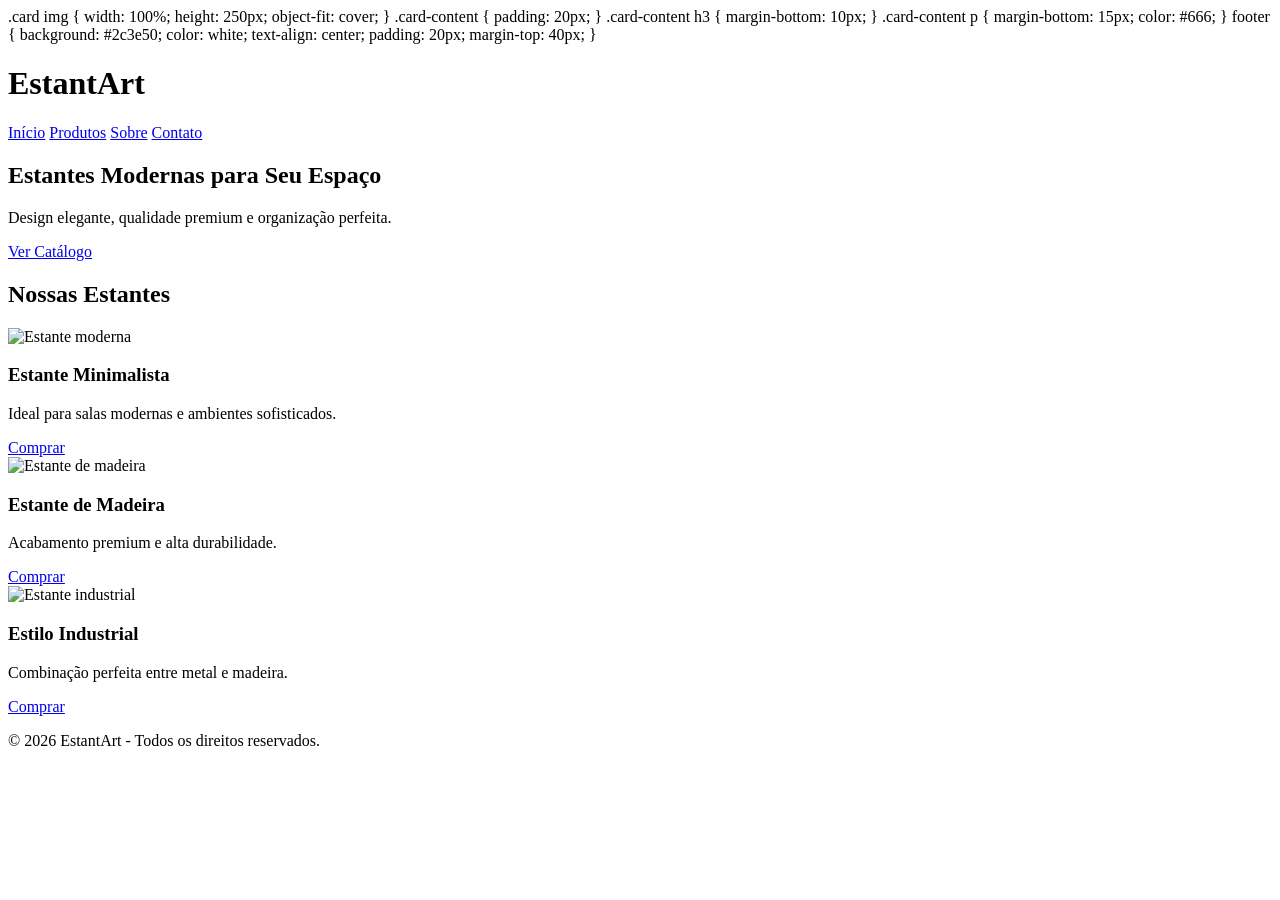
==== index.html @ 5809e812 "modificação" ====
<!DOCTYPE index.html>
<html lang="en">
<head>
    <meta charset="UTF-8">
    <meta name="viewport" content="width=device-width, initial-scale=1.0">
    <title>EstantArt - Estantes Modernas</title>

    .card img {
      width: 100%;
      height: 250px;
      object-fit: cover;
    }

    .card-content {
      padding: 20px;
    }

    .card-content h3 {
      margin-bottom: 10px;
    }

    .card-content p {
      margin-bottom: 15px;
      color: #666;
    }

    footer {
      background: #2c3e50;
      color: white;
      text-align: center;
      padding: 20px;
      margin-top: 40px;
    }
  </style>
</head>
<body>

  <header>
    <h1>EstantArt</h1>
    <nav>
      <a href="#">Início</a>
      <a href="#produtos">Produtos</a>
      <a href="#">Sobre</a>
      <a href="#">Contato</a>
    </nav>
  </header>

  <section class="hero">
    <div class="hero-content">
      <h2>Estantes Modernas para Seu Espaço</h2>
      <p>Design elegante, qualidade premium e organização perfeita.</p>
      <a href="#produtos" class="btn">Ver Catálogo</a>
    </div>
  </section>

  <section class="produtos" id="produtos">
    <h2>Nossas Estantes</h2>

    <div class="cards">
      <div class="card">
        <img src="https://images.unsplash.com/photo-1497366754035-f200968a6e72?q=80&w=1200&auto=format&fit=crop" alt="Estante moderna">
        <div class="card-content">
          <h3>Estante Minimalista</h3>
          <p>Ideal para salas modernas e ambientes sofisticados.</p>
          <a href="#" class="btn">Comprar</a>
        </div>
      </div>

      <div class="card">
        <img src="https://images.unsplash.com/photo-1484154218962-a197022b5858?q=80&w=1200&auto=format&fit=crop" alt="Estante de madeira">
        <div class="card-content">
          <h3>Estante de Madeira</h3>
          <p>Acabamento premium e alta durabilidade.</p>
          <a href="#" class="btn">Comprar</a>
        </div>
      </div>

      <div class="card">
        <img src="https://images.unsplash.com/photo-1505693416388-ac5ce068fe85?q=80&w=1200&auto=format&fit=crop" alt="Estante industrial">
        <div class="card-content">
          <h3>Estilo Industrial</h3>
          <p>Combinação perfeita entre metal e madeira.</p>
          <a href="#" class="btn">Comprar</a>
        </div>
      </div>
    </div>
  </section>

  <footer>
    <p>© 2026 EstantArt - Todos os direitos reservados.</p>
  </footer>

</body>
</html>
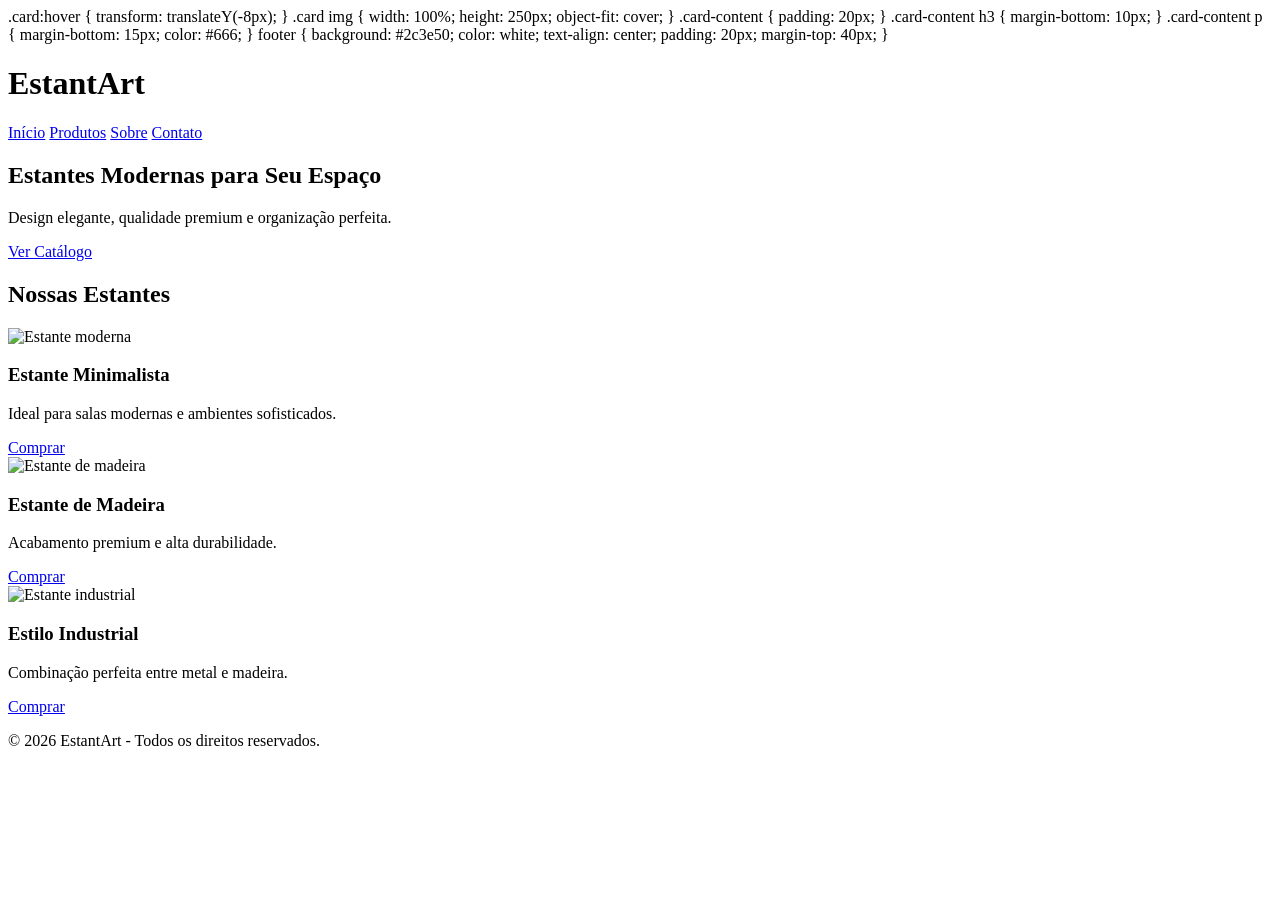
==== commit b03c938c: "modifiação" ====
--- a/index.html
+++ b/index.html
@@ -1,9 +1,9 @@
 <!DOCTYPE index.html>
-<html lang="en">
-<head>
-    <meta charset="UTF-8">
-    <meta name="viewport" content="width=device-width, initial-scale=1.0">
-    <title>EstantArt - Estantes Modernas</title>
+<html lang="pt-BR">
+
+    .card:hover {
+      transform: translateY(-8px);
+    }
 
     .card img {
       width: 100%;
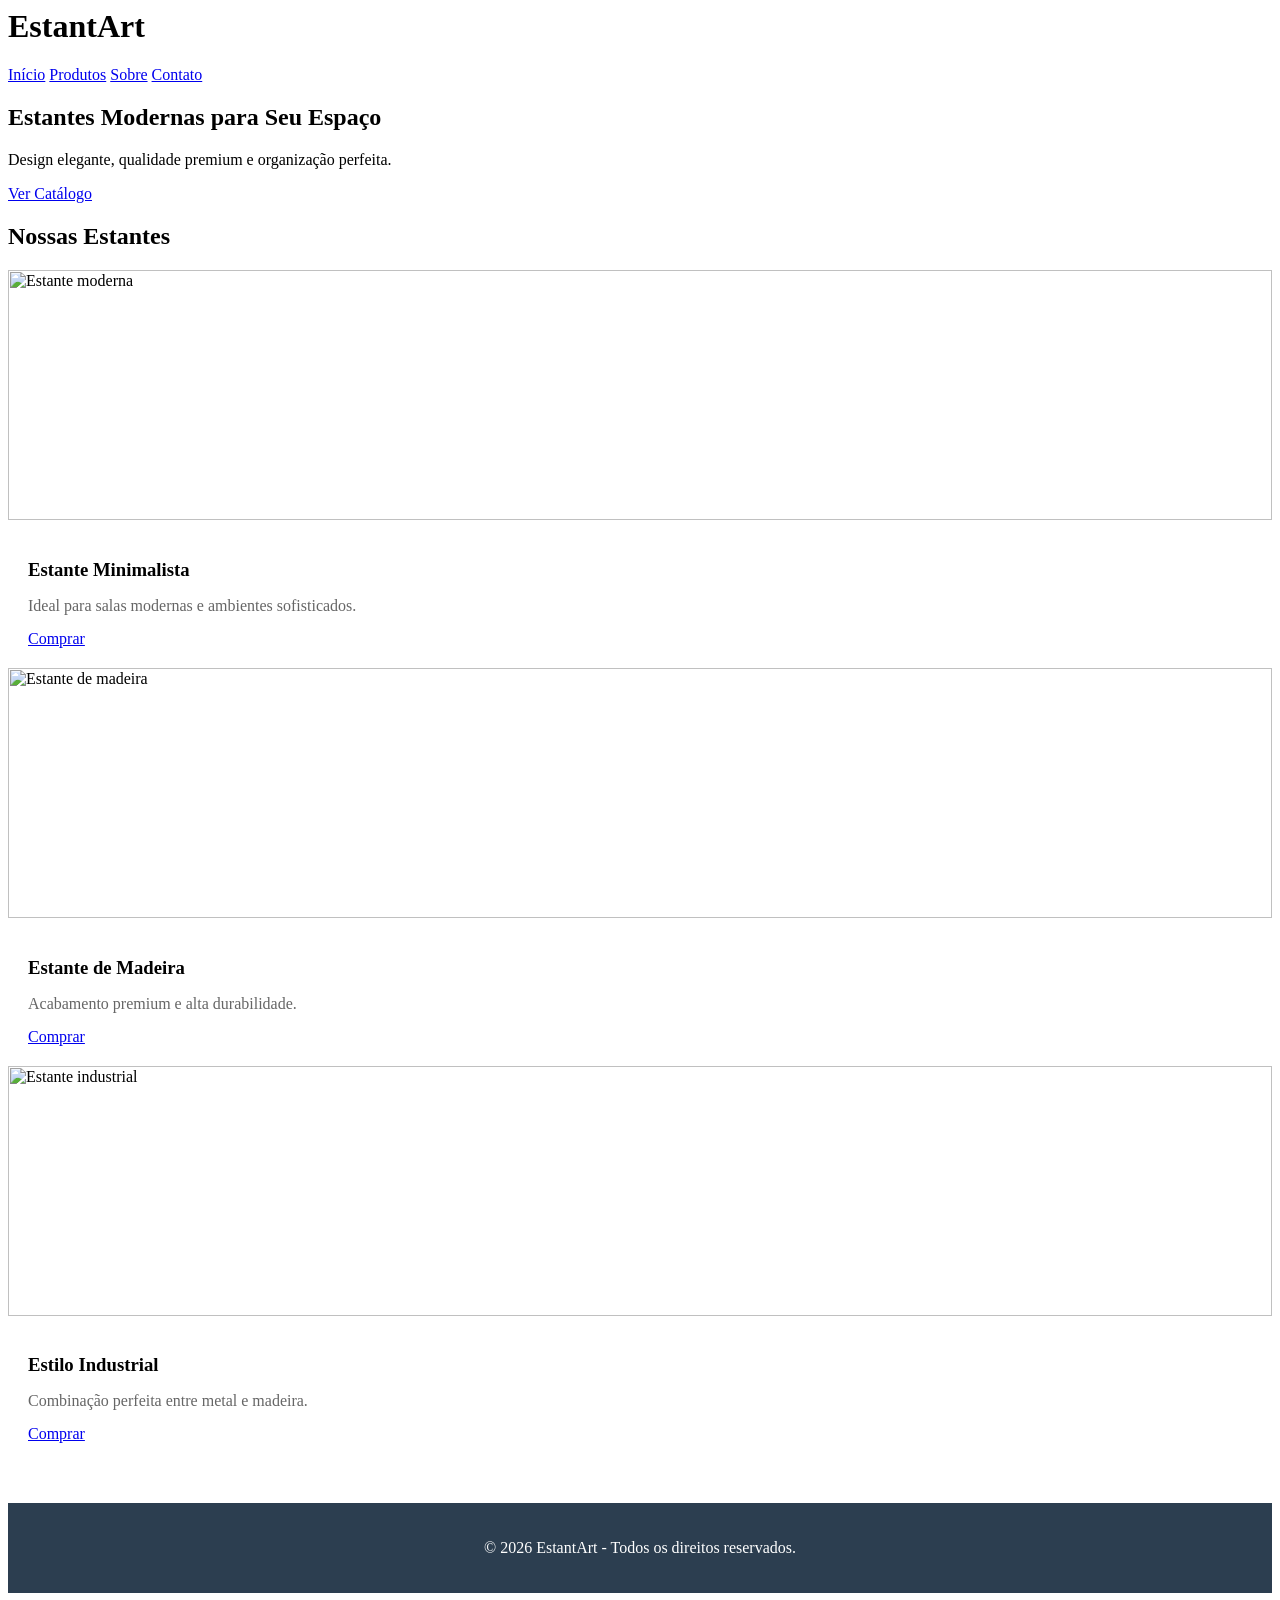
==== commit a0bb341e: "estilo" ====
--- a/index.html
+++ b/index.html
@@ -1,40 +1,7 @@
 <!DOCTYPE index.html>
 <html lang="pt-BR">
 
-    .card:hover {
-      transform: translateY(-8px);
-    }
-
-    .card img {
-      width: 100%;
-      height: 250px;
-      object-fit: cover;
-    }
-
-    .card-content {
-      padding: 20px;
-    }
-
-    .card-content h3 {
-      margin-bottom: 10px;
-    }
-
-    .card-content p {
-      margin-bottom: 15px;
-      color: #666;
-    }
-
-    footer {
-      background: #2c3e50;
-      color: white;
-      text-align: center;
-      padding: 20px;
-      margin-top: 40px;
-    }
-  </style>
-</head>
-<body>
-
+<link rel="stylesheet" href="style.css">
   <header>
     <h1>EstantArt</h1>
     <nav>
--- a/style.css
+++ b/style.css
@@ -0,0 +1,34 @@
+
+  .card:hover {
+      transform: translateY(-8px);
+    }
+
+    .card img {
+      width: 100%;
+      height: 250px;
+      object-fit: cover;
+    }
+
+    .card-content {
+      padding: 20px;
+    }
+
+    .card-content h3 {
+      margin-bottom: 10px;
+    }
+
+    .card-content p {
+      margin-bottom: 15px;
+      color: #666;
+    }
+
+    footer {
+      background: #2c3e50;
+      color: white;
+      text-align: center;
+      padding: 20px;
+      margin-top: 40px;
+    }
+  </style>
+</head>
+<body>
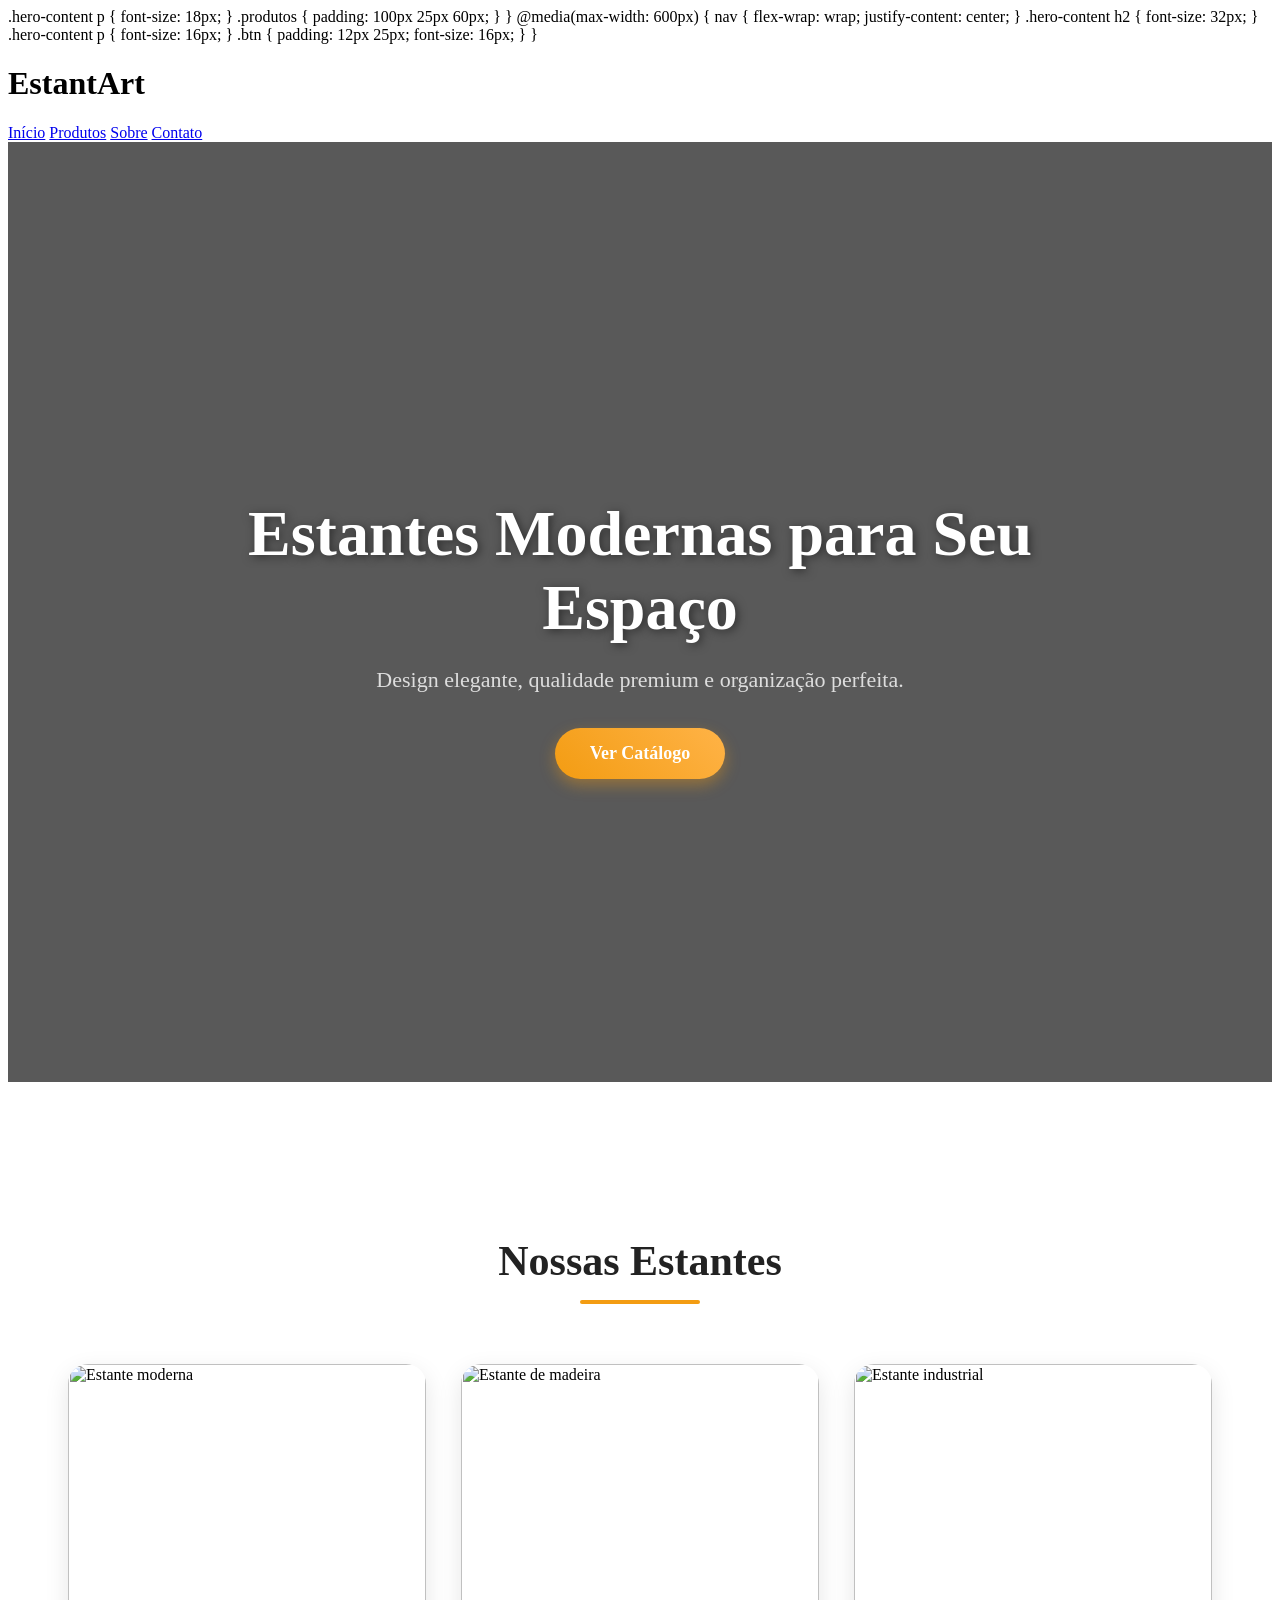
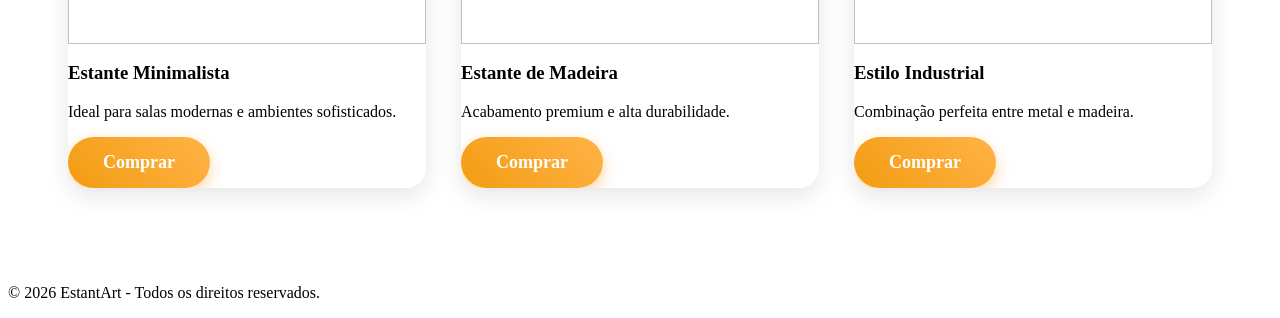
==== commit 93f4cb78: "mudança" ====
--- a/index.html
+++ b/index.html
@@ -2,6 +2,39 @@
 <html lang="pt-BR">
 
 <link rel="stylesheet" href="style.css">
+  <html lang="pt-BR">
+      .hero-content p {
+        font-size: 18px;
+      }
+
+      .produtos {
+        padding: 100px 25px 60px;
+      }
+    }
+
+    @media(max-width: 600px) {
+      nav {
+        flex-wrap: wrap;
+        justify-content: center;
+      }
+
+      .hero-content h2 {
+        font-size: 32px;
+      }
+
+      .hero-content p {
+        font-size: 16px;
+      }
+
+      .btn {
+        padding: 12px 25px;
+        font-size: 16px;
+      }
+    }
+  </style>
+</head>
+<body>
+
   <header>
     <h1>EstantArt</h1>
     <nav>
@@ -58,4 +91,4 @@
   </footer>
 
 </body>
-</html>+</html>
--- a/style.css
+++ b/style.css
@@ -1,34 +1,101 @@
 
-  .card:hover {
-      transform: translateY(-8px);
+  body {
+    }
+
+    /* HERO */
+    .hero {
+      height: 100vh;
+      background:
+        linear-gradient(rgba(0,0,0,0.65), rgba(0,0,0,0.65)),
+        url('https://images.unsplash.com/photo-1505693416388-ac5ce068fe85?q=80&w=1400&auto=format&fit=crop') center/cover no-repeat;
+      display: flex;
+      justify-content: center;
+      align-items: center;
+      text-align: center;
+      padding: 20px;
+    }
+
+    .hero-content {
+      max-width: 800px;
+      animation: fadeIn 1.5s ease;
+    }
+
+    .hero-content h2 {
+      font-size: 64px;
+      color: #fff;
+      margin-bottom: 20px;
+      text-shadow: 2px 2px 10px rgba(0,0,0,0.5);
+    }
+
+    .hero-content p {
+      color: #ddd;
+      font-size: 22px;
+      margin-bottom: 35px;
+    }
+
+    /* BOTÃO */
+    .btn {
+      display: inline-block;
+      padding: 15px 35px;
+      background: linear-gradient(45deg, #f39c12, #ffb347);
+      color: white;
+      text-decoration: none;
+      border-radius: 50px;
+      font-size: 18px;
+      font-weight: bold;
+      transition: 0.4s;
+      box-shadow: 0 6px 15px rgba(243,156,18,0.4);
+    }
+
+    .btn:hover {
+      transform: translateY(-5px) scale(1.03);
+      box-shadow: 0 10px 20px rgba(243,156,18,0.5);
+    }
+
+    /* PRODUTOS */
+    .produtos {
+      padding: 120px 60px 80px;
+      background: #ffffff;
+    }
+
+    .produtos h2 {
+      text-align: center;
+      font-size: 42px;
+      margin-bottom: 60px;
+      position: relative;
+      color: #222;
+    }
+
+    .produtos h2::after {
+      content: '';
+      width: 120px;
+      height: 4px;
+      background: #f39c12;
+      display: block;
+      margin: 15px auto;
+      border-radius: 10px;
+    }
+
+    .cards {
+      display: grid;
+      grid-template-columns: repeat(auto-fit, minmax(300px, 1fr));
+      gap: 35px;
+    }
+
+    .card {
+      background: #fff;
+      border-radius: 20px;
+      overflow: hidden;
+      box-shadow: 0 8px 25px rgba(0,0,0,0.1);
+      transition: 0.4s ease;
+      position: relative;
+    }
+
+    .card:hover {
+      transform: translateY(-12px);
+      box-shadow: 0 12px 30px rgba(0,0,0,0.18);
     }
 
     .card img {
       width: 100%;
-      height: 250px;
-      object-fit: cover;
-    }
-
-    .card-content {
-      padding: 20px;
-    }
-
-    .card-content h3 {
-      margin-bottom: 10px;
-    }
-
-    .card-content p {
-      margin-bottom: 15px;
-      color: #666;
-    }
-
-    footer {
-      background: #2c3e50;
-      color: white;
-      text-align: center;
-      padding: 20px;
-      margin-top: 40px;
-    }
-  </style>
-</head>
-<body>+      height: 280px;
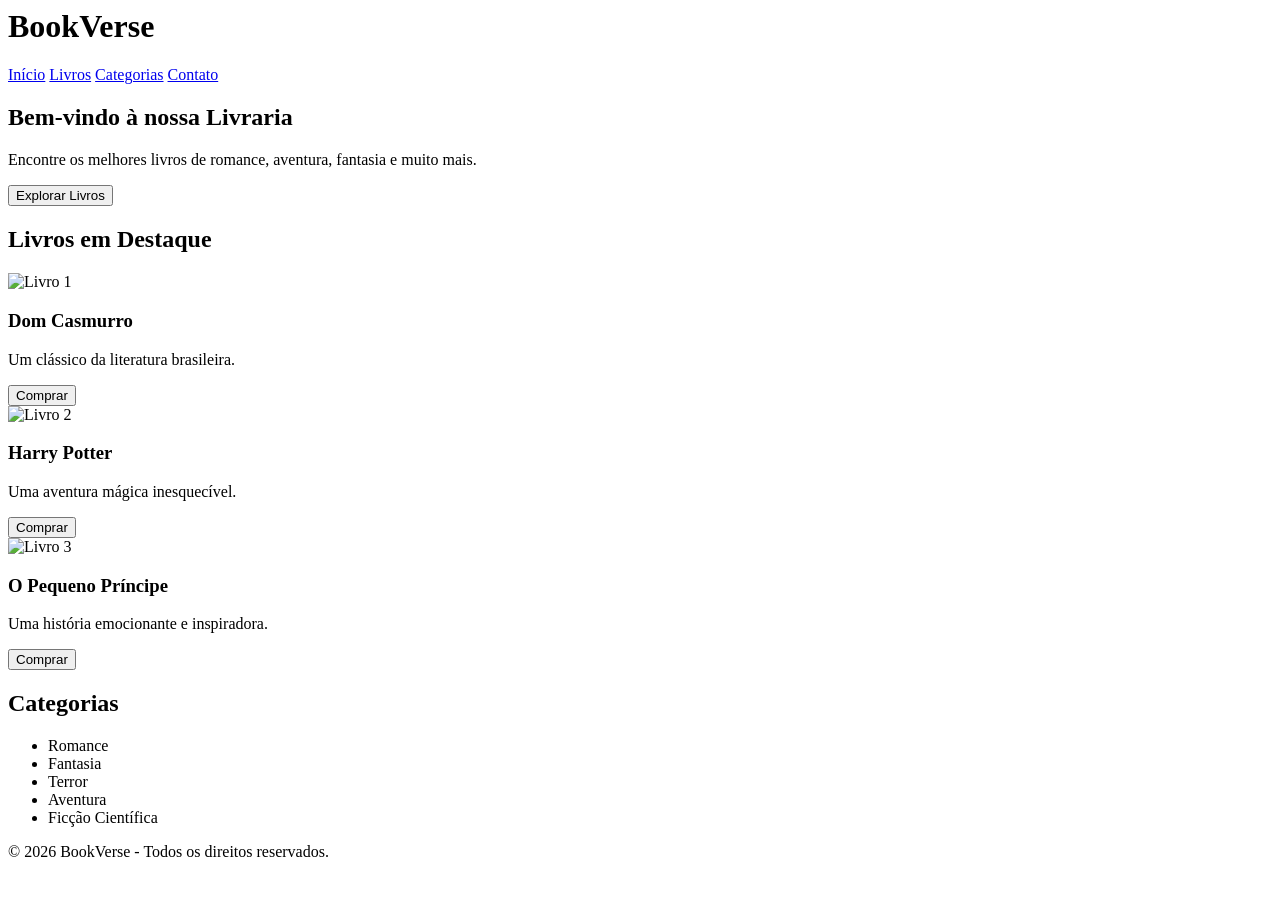
==== commit 6b41e8ae: "novo site" ====
--- a/index.html
+++ b/index.html
@@ -2,92 +2,70 @@
 <html lang="pt-BR">
 
 <link rel="stylesheet" href="style.css">
-  <html lang="pt-BR">
-      .hero-content p {
-        font-size: 18px;
-      }
-
-      .produtos {
-        padding: 100px 25px 60px;
-      }
-    }
-
-    @media(max-width: 600px) {
-      nav {
-        flex-wrap: wrap;
-        justify-content: center;
-      }
-
-      .hero-content h2 {
-        font-size: 32px;
-      }
-
-      .hero-content p {
-        font-size: 16px;
-      }
-
-      .btn {
-        padding: 12px 25px;
-        font-size: 16px;
-      }
-    }
-  </style>
+     <head>
+  <meta charset="UTF-8">
+  <meta name="viewport" content="width=device-width, initial-scale=1.0">
+  <title>BookVerse - Livraria</title>
 </head>
 <body>
 
   <header>
-    <h1>EstantArt</h1>
+    <h1>BookVerse</h1>
+
     <nav>
       <a href="#">Início</a>
-      <a href="#produtos">Produtos</a>
-      <a href="#">Sobre</a>
+      <a href="#livros">Livros</a>
+      <a href="#">Categorias</a>
       <a href="#">Contato</a>
     </nav>
   </header>
 
-  <section class="hero">
-    <div class="hero-content">
-      <h2>Estantes Modernas para Seu Espaço</h2>
-      <p>Design elegante, qualidade premium e organização perfeita.</p>
-      <a href="#produtos" class="btn">Ver Catálogo</a>
+  <section>
+    <h2>Bem-vindo à nossa Livraria</h2>
+    <p>Encontre os melhores livros de romance, aventura, fantasia e muito mais.</p>
+
+    <button>Explorar Livros</button>
+  </section>
+
+  <section id="livros">
+    <h2>Livros em Destaque</h2>
+
+    <div>
+      <img src="livro1.jpg" alt="Livro 1">
+      <h3>Dom Casmurro</h3>
+      <p>Um clássico da literatura brasileira.</p>
+      <button>Comprar</button>
+    </div>
+
+    <div>
+      <img src="livro2.jpg" alt="Livro 2">
+      <h3>Harry Potter</h3>
+      <p>Uma aventura mágica inesquecível.</p>
+      <button>Comprar</button>
+    </div>
+
+    <div>
+      <img src="livro3.jpg" alt="Livro 3">
+      <h3>O Pequeno Príncipe</h3>
+      <p>Uma história emocionante e inspiradora.</p>
+      <button>Comprar</button>
     </div>
   </section>
 
-  <section class="produtos" id="produtos">
-    <h2>Nossas Estantes</h2>
+  <section>
+    <h2>Categorias</h2>
 
-    <div class="cards">
-      <div class="card">
-        <img src="https://images.unsplash.com/photo-1497366754035-f200968a6e72?q=80&w=1200&auto=format&fit=crop" alt="Estante moderna">
-        <div class="card-content">
-          <h3>Estante Minimalista</h3>
-          <p>Ideal para salas modernas e ambientes sofisticados.</p>
-          <a href="#" class="btn">Comprar</a>
-        </div>
-      </div>
-
-      <div class="card">
-        <img src="https://images.unsplash.com/photo-1484154218962-a197022b5858?q=80&w=1200&auto=format&fit=crop" alt="Estante de madeira">
-        <div class="card-content">
-          <h3>Estante de Madeira</h3>
-          <p>Acabamento premium e alta durabilidade.</p>
-          <a href="#" class="btn">Comprar</a>
-        </div>
-      </div>
-
-      <div class="card">
-        <img src="https://images.unsplash.com/photo-1505693416388-ac5ce068fe85?q=80&w=1200&auto=format&fit=crop" alt="Estante industrial">
-        <div class="card-content">
-          <h3>Estilo Industrial</h3>
-          <p>Combinação perfeita entre metal e madeira.</p>
-          <a href="#" class="btn">Comprar</a>
-        </div>
-      </div>
-    </div>
+    <ul>
+      <li>Romance</li>
+      <li>Fantasia</li>
+      <li>Terror</li>
+      <li>Aventura</li>
+      <li>Ficção Científica</li>
+    </ul>
   </section>
 
   <footer>
-    <p>© 2026 EstantArt - Todos os direitos reservados.</p>
+    <p>© 2026 BookVerse - Todos os direitos reservados.</p>
   </footer>
 
 </body>
